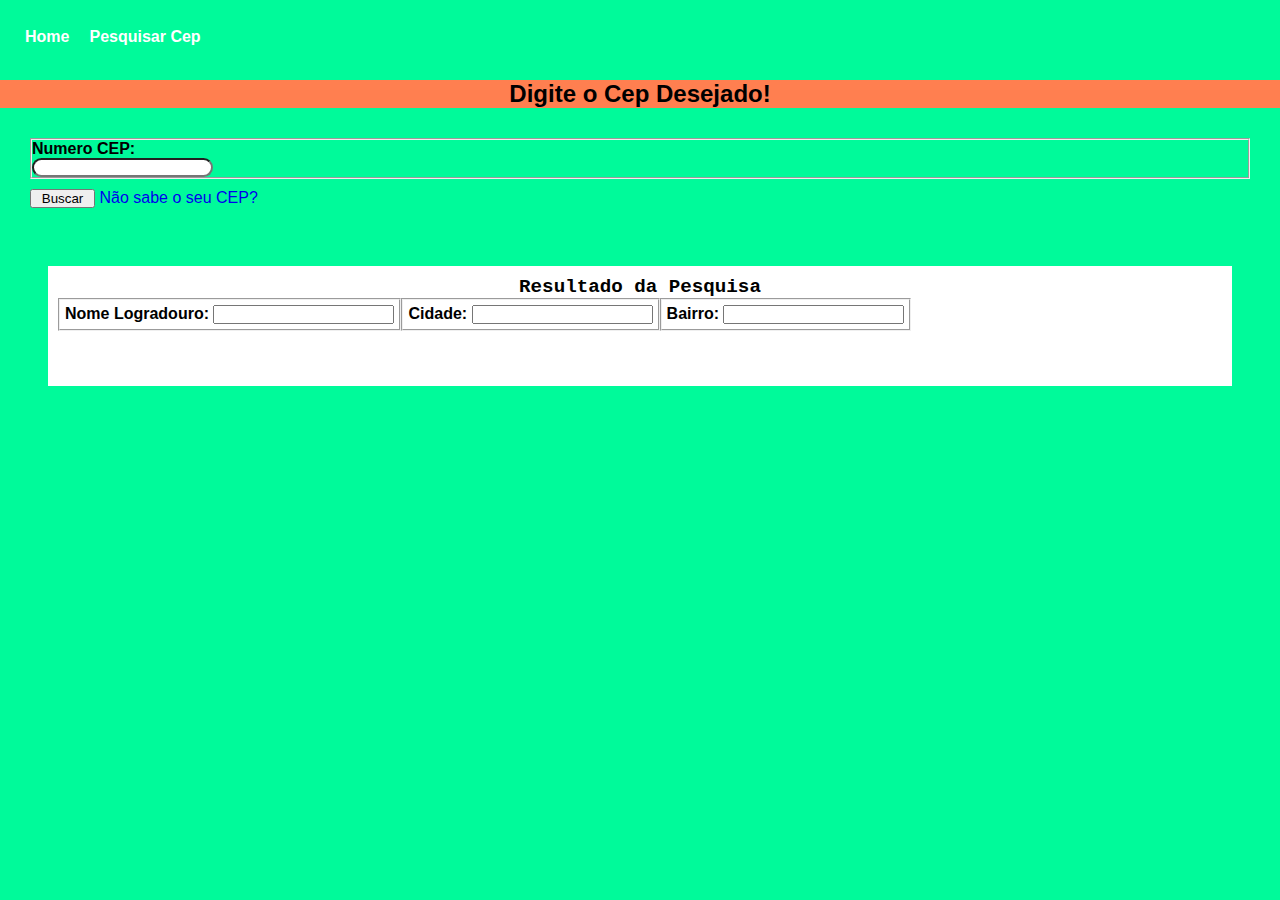
==== cep.html @ 342c048a "Arquivos adicionados..." ====
<!doctype html>
<html lang="en">
  <head>
    
    <meta charset="utf-8">
    <meta name="viewport" content="width=device-width, initial-scale=1">

    <!-- Bootstrap CSS -->
    <link href="https://cdn.jsdelivr.net/npm/bootstrap@5.1.1/dist/css/bootstrap.min.css" rel="stylesheet" integrity="sha384-F3w7mX95PdgyTmZZMECAngseQB83DfGTowi0iMjiWaeVhAn4FJkqJByhZMI3AhiU" crossorigin="anonymous">

    <link rel="stylesheet" type="text/css" href="estilo.css">

    <title>Busque seu CEP!</title>
  </head>
  
  <body>
      
      <div class="menu"> 
        <ul id="navegacao">
          <li><a href="index.html">Home</a></li>
          <li><a href="cep.html">Pesquisar Cep</a></li>
        </ul>
      </div>

      <h3 class="titulo">Digite o Cep Desejado!</h3>

      <form class="formulario1">
        <div class="container-busca">
          <fieldset>
            <label for="cep"><b>Numero CEP:</b></label>
            <input type="text" name="cep" id="cep" maxlength="8">
          </fieldset>
            <button type="submit" class="button">Buscar</button>
            <a href="rua.html">Não sabe o seu CEP?</a>
          </div>
      </form>

      <form class="formulario2">
        <div class="container-resultado">
          <h3>Resultado da Pesquisa</h3>
         <fieldset>
          <label for="rua"><b>Nome Logradouro:</b></label>
          <input type="text" name="rua" id="rua">
         </fieldset>

          <fieldset>
            <label for="cidade"><b>Cidade:</b></label>
           <input type="text" name="cidade" id="cidade">
          </fieldset>

          <fieldset>
            <label for="bairro"><b>Bairro:</b></label>
           <input type="text" name="bairro" id="bairro">
          </fieldset>
        </div>
      </form>

  <script src="func.js"></script>
  
  
  </body>
</html>
---- estilo.css ----
* {
	margin: 0;
	padding: 0;
}

body {
	background-color: #00FA9A;
	font-size: 1rem;
	font-family: "Trebuchet MS", Helvetica,  sans-serif;
}

ul {
	padding: 0px;
	margin: 0px;
	list-style: none;
}

.menu {
	margin: 5px;
	padding: 5px;
	font-weight: bold;

}

.menu ul{
	float: left;
}

.menu ul li {
	float: left;
}

.menu a {
	font-size: 1.0em;
	display: block;
	padding: 10px 10px;
	text-align: center;
	line-height: 1.5em;
	text-decoration: none;
	color: #fff;
}

.menu {
	height: 50px;
	padding: 10px;
}

#logo h3 {
	font-weight: 1.5em;
}

.formulario1 {
	padding: 10px;
	margin: 20px;
	font-size: 1.0em;
}

.formulario1 input {
	border-radius: 10px;
	display: block;
}

.formulario2 {
	padding: 8px;
	margin: 20px;
}

.container-resultado {
	background: #FFF;
	padding: 10px;
	margin: 20px;
	height: 100px;
}

.container-resultado-rua {
	background: #FFF;
	padding: 10px;
	margin: 20px;
	height: 100px;
}

.container-busca a {
	text-decoration: none;
}

.container-resultado h3 {
	text-align: center;
	font-size: 1.2em;
	font-family: "Lucida Console", "Courier New", monospace;
}

.container-resultado-rua h3 {
	text-align: center;
	font-size: 1.2em;
	font-family: "Lucida Console", "Courier New", monospace;
}

.container-resultado fieldset {
	padding: 5px;
	float: left;
}

.container-resultado-rua fieldset {
	padding: 5px;
	margin-left: 5px;
	text-align: center;
}

.button {
	margin-top: 10px;
	width: 65px;
}

.titulo {
	font-size: 1.5em;
	text-align: center;
	background-color: #FF7F50;

}

.navegacao {
	background: #FF8C00;
}
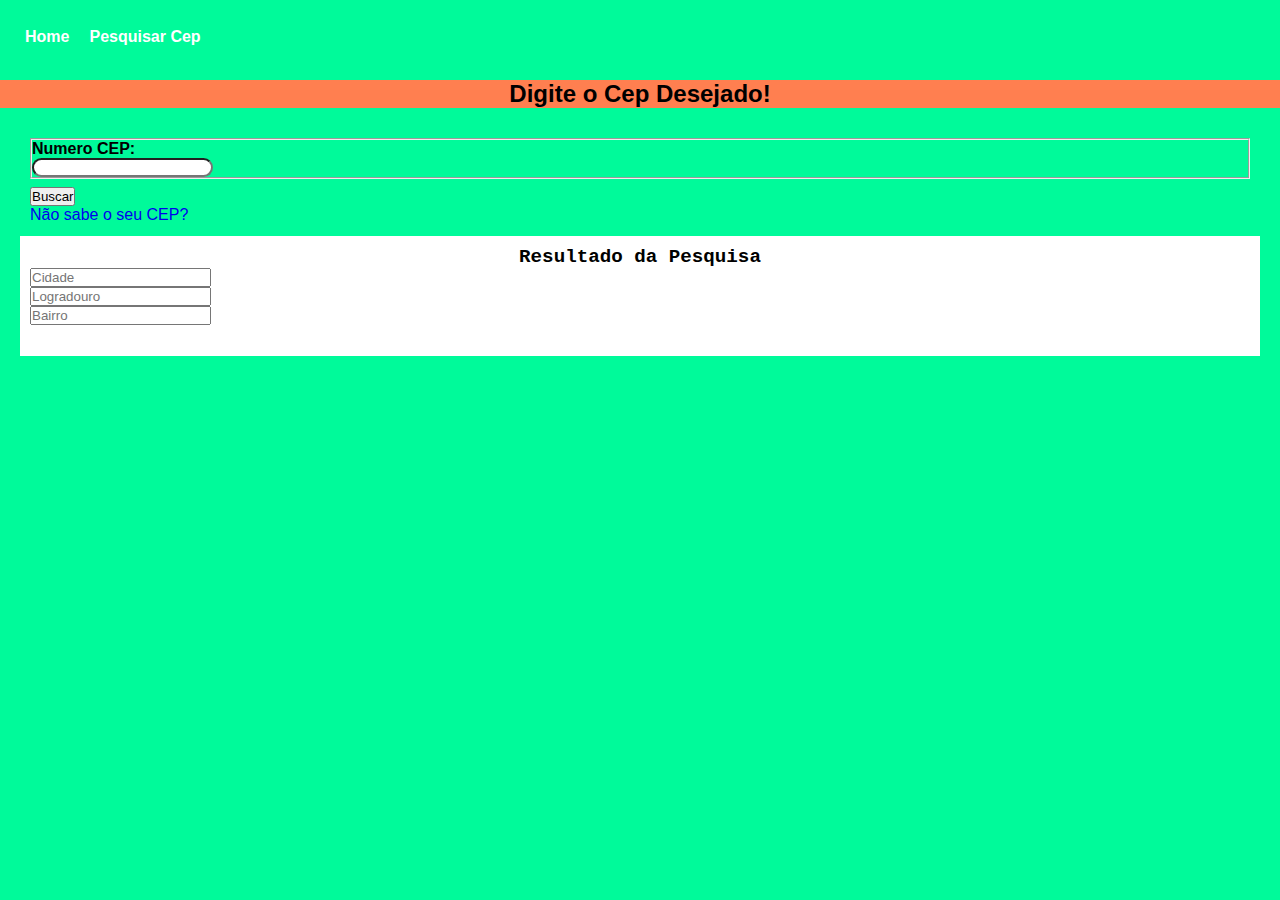
==== commit 866d299e: "Novas alterações..." ====
--- a/cep.html
+++ b/cep.html
@@ -30,12 +30,31 @@
             <label for="cep"><b>Numero CEP:</b></label>
             <input type="text" name="cep" id="cep" maxlength="8">
           </fieldset>
-            <button type="submit" class="button">Buscar</button>
+            <div class="botao">
+            <button class="btn btn-primary" class="button">Buscar</button>
+            </div>
             <a href="rua.html">Não sabe o seu CEP?</a>
           </div>
       </form>
 
-      <form class="formulario2">
+    <div class="container-resultado">
+          <h3>Resultado da Pesquisa</h3>
+      <div class="row g-3">
+       <div class="col-sm">
+         <input type="text" class="form-control" placeholder="Cidade" aria-label="Cidade" name="cidade" id="cidade">
+       </div>
+       <div class="col-sm">
+         <input type="text" class="form-control" placeholder="Logradouro" aria-label="Logradouro" name="rua" id="rua">
+       </div>
+       <div class="col-sm">
+        <input type="text" class="form-control" placeholder="Bairro" aria-label="Bairro" name="bairro" id="bairro">
+       </div>
+      </div>
+    </div>
+
+
+     <!--  Formulario Backup
+     <form class="formulario2">
         <div class="container-resultado">
           <h3>Resultado da Pesquisa</h3>
          <fieldset>
@@ -54,8 +73,17 @@
           </fieldset>
         </div>
       </form>
+       -->
+
+
 
   <script src="func.js"></script>
+
+  <script src="https://cdn.jsdelivr.net/npm/bootstrap@5.1.1/dist/js/bootstrap.bundle.min.js" integrity="sha384-/bQdsTh/da6pkI1MST/rWKFNjaCP5gBSY4sEBT38Q/9RBh9AH40zEOg7Hlq2THRZ" crossorigin="anonymous"></script>
+
+  <script src="https://cdn.jsdelivr.net/npm/@popperjs/core@2.9.3/dist/umd/popper.min.js" integrity="sha384-W8fXfP3gkOKtndU4JGtKDvXbO53Wy8SZCQHczT5FMiiqmQfUpWbYdTil/SxwZgAN" crossorigin="anonymous"></script>
+  
+  <script src="https://cdn.jsdelivr.net/npm/bootstrap@5.1.1/dist/js/bootstrap.min.js" integrity="sha384-skAcpIdS7UcVUC05LJ9Dxay8AXcDYfBJqt1CJ85S/CFujBsIzCIv+l9liuYLaMQ/" crossorigin="anonymous"></script>
   
   
   </body>
--- a/estilo.css
+++ b/estilo.css
@@ -81,6 +81,7 @@
 
 .container-busca a {
 	text-decoration: none;
+	float: left;
 }
 
 .container-resultado h3 {
@@ -106,9 +107,8 @@
 	text-align: center;
 }
 
-.button {
-	margin-top: 10px;
-	width: 65px;
+.botao {
+	margin-top: 8px;
 }
 
 .titulo {
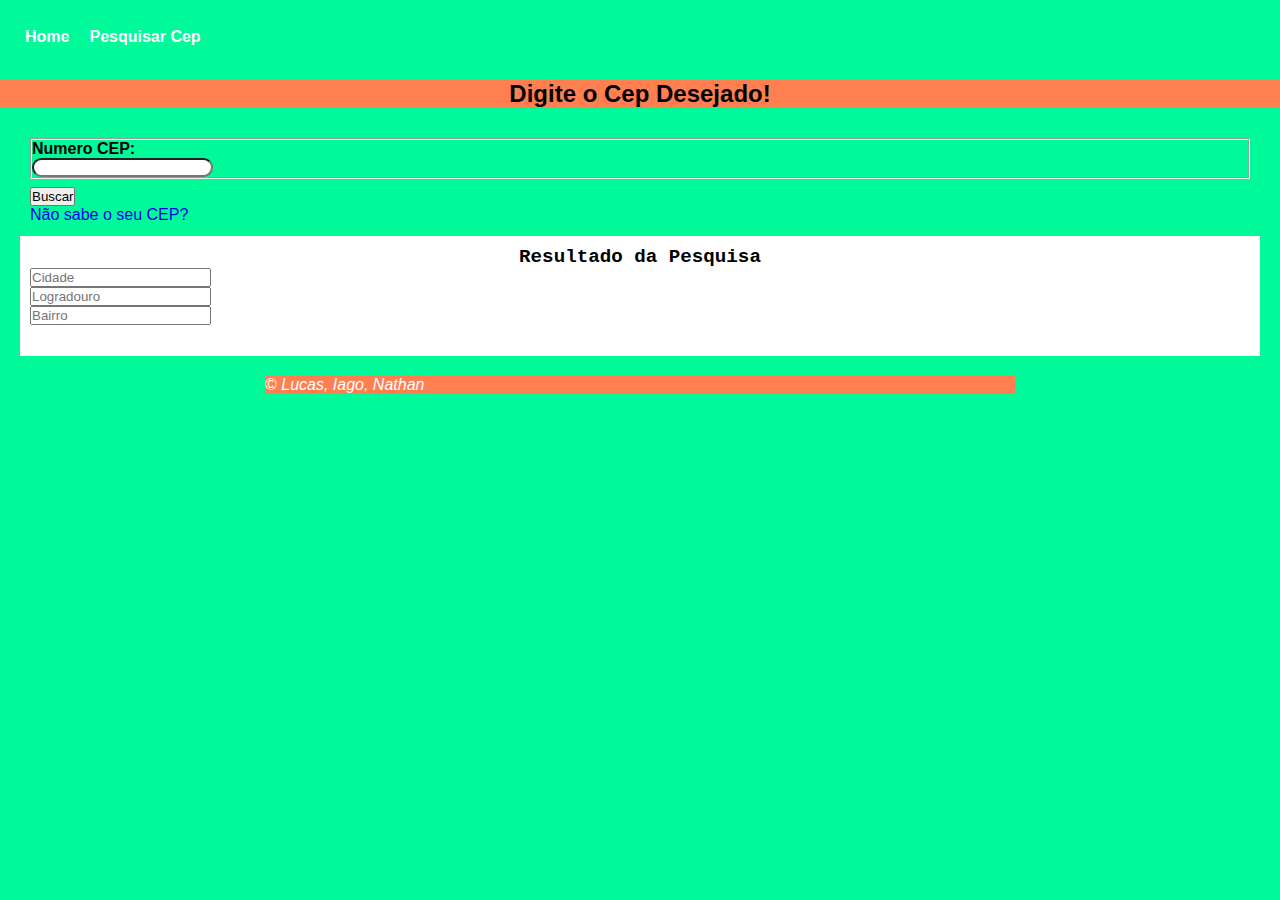
==== commit 731bd258: "Atualizado" ====
--- a/cep.html
+++ b/cep.html
@@ -52,6 +52,12 @@
       </div>
     </div>
 
+    <div id="container-rodape" style="clear:both">
+      <div id="rodape"> 
+        &copy; <em>Lucas, Iago, Nathan</em>
+      </div>
+  </div>
+
 
      <!--  Formulario Backup
      <form class="formulario2">
--- a/estilo.css
+++ b/estilo.css
@@ -120,4 +120,11 @@
 
 .navegacao {
 	background: #FF8C00;
+}
+
+#rodape {
+	width: 750px;
+	margin: 0 auto;
+	background: #FF7F50;
+	color: #fff;
 }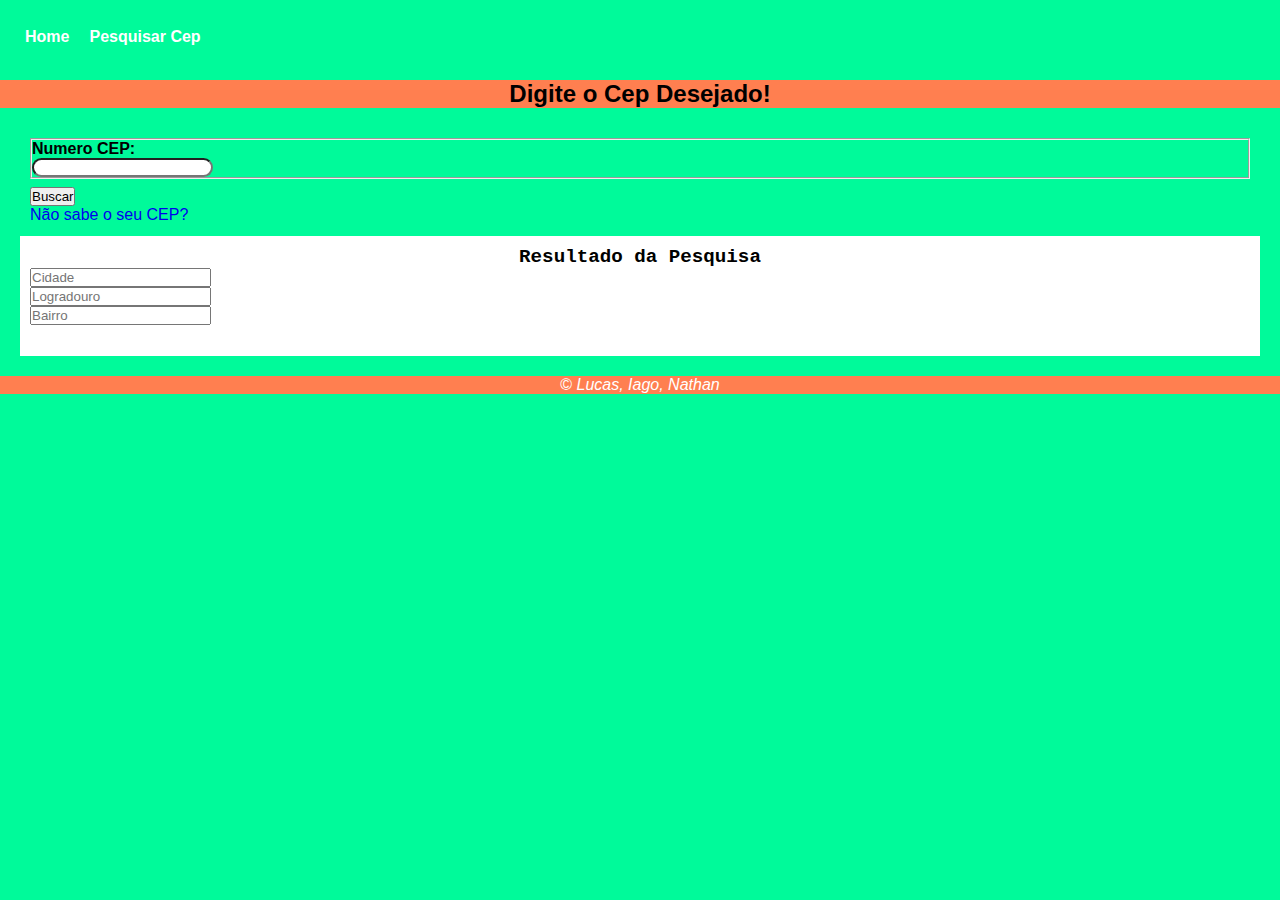
==== commit bd6fb263: "Atualizando..." ====
--- a/cep.html
+++ b/cep.html
@@ -56,7 +56,7 @@
       <div id="rodape"> 
         &copy; <em>Lucas, Iago, Nathan</em>
       </div>
-  </div>
+    </div>
 
 
      <!--  Formulario Backup
--- a/estilo.css
+++ b/estilo.css
@@ -123,8 +123,8 @@
 }
 
 #rodape {
-	width: 750px;
-	margin: 0 auto;
+	width: 100%;
 	background: #FF7F50;
+	text-align: center;
 	color: #fff;
 }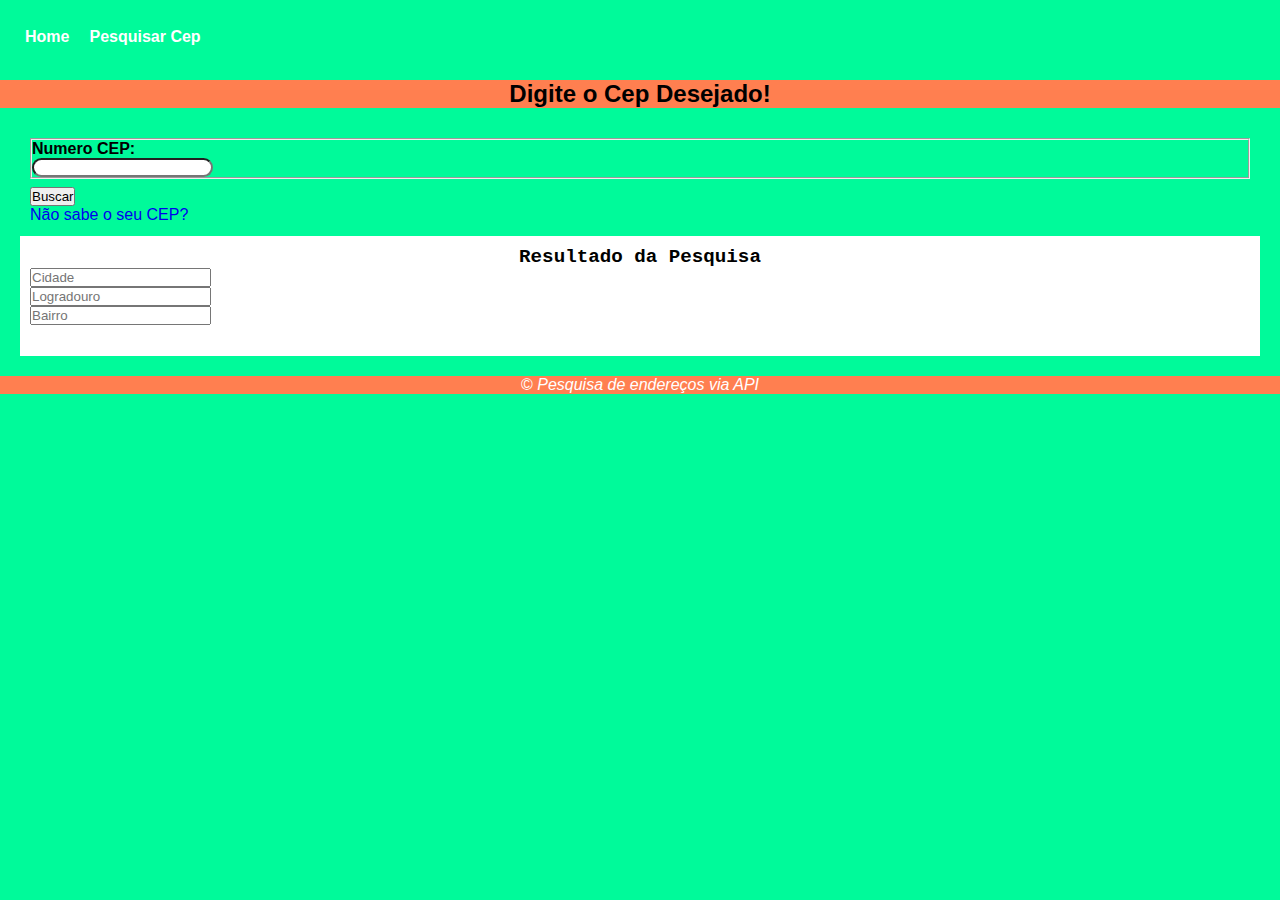
==== commit f39755c3: "update" ====
--- a/cep.html
+++ b/cep.html
@@ -54,7 +54,7 @@
 
     <div id="container-rodape" style="clear:both">
       <div id="rodape"> 
-        &copy; <em>Lucas, Iago, Nathan</em>
+        &copy; <em> Pesquisa de endereços via API </em>
       </div>
     </div>
 
